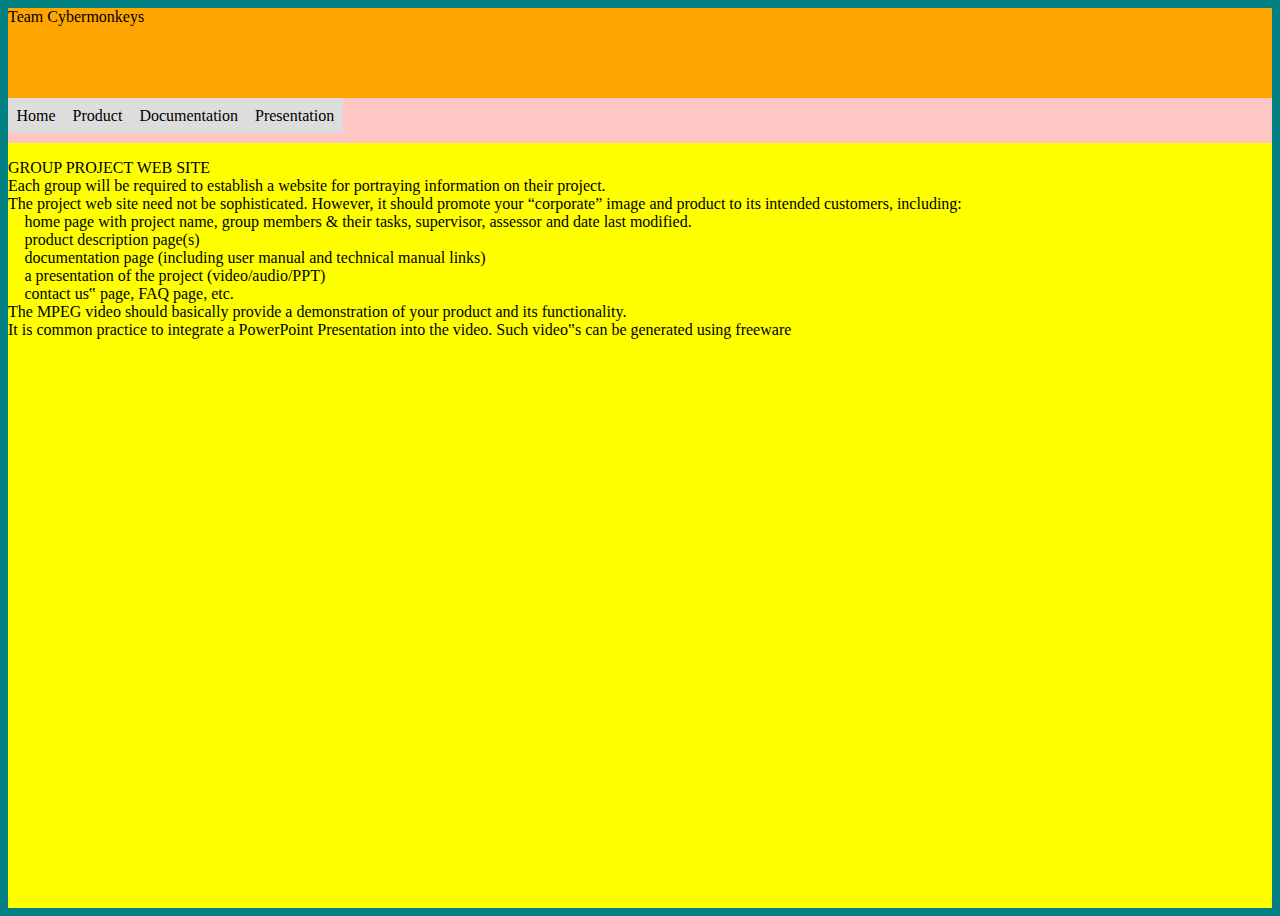
==== index.html @ 39f58a6a "Merge pull request #2 from me945/master" ====
<!DOCTYPE html>
<html lang="en" dir="ltr">
  <head>
    <meta charset="utf-8">
    <title>Team Cybermonkeys</title>
    <link rel = "stylesheet" type = "text/css" href = "index.css" />
  </head>
  <body>
    <div id="main">
      <div id="title">
        <span>Team Cybermonkeys</span>
      </div>
      <div id="nav">
        <ul>
          <li><a class="links" href="index.html">Home</a></li>
          <li><a class="links" href="product.html">Product</a></li>
          <li><a class="links" href="documentation.html">Documentation</a></li>
          <li><a class="links" href="presentation.html">Presentation</a></li>
        </ul>
      </div>
      <p> GROUP PROJECT WEB SITE <br>
        Each group will be required to establish a website for portraying information on their project. <br>
        The project web site need not be sophisticated. However, it should promote your “corporate” image and product to its intended customers, including: <br>
         home page with project name, group members & their tasks, supervisor, assessor and date last modified. <br>
         product description page(s) <br>
         documentation page (including user manual and technical manual links) <br>
         a presentation of the project (video/audio/PPT) <br>
         contact us‟ page, FAQ page, etc. <br>
        The MPEG video should basically provide a demonstration of your product and its functionality. <br>
        It is common practice to integrate a PowerPoint Presentation into the video. Such video‟s can be generated using freeware <br>
      </p>
    </div>
  </body>
</html>
---- index.css ----
:root{
  background-color: teal;
  margin:0;
  padding: 0;
}
#main{
  height: 100vh;
  width: 100%;
  background-color: yellow;
}
#title{
  height: 10%;
  width: 100%;
  background-color: orange;
}
#nav{
  height: 5%;
  width: 100%;
  background-color: #ffc6c4;
}
ul {
  list-style-type: none;
  margin: 0;
  padding: 0;
}
#nav ul li {
  float: left;
}
#nav ul li a {
  display: block;
  padding: 8.5px;
  background-color: #dddddd;
}
#nav ul li a:hover {
  background-color: #c3e4e8;
}
.links {
  text-decoration: none;
  color: black;
}
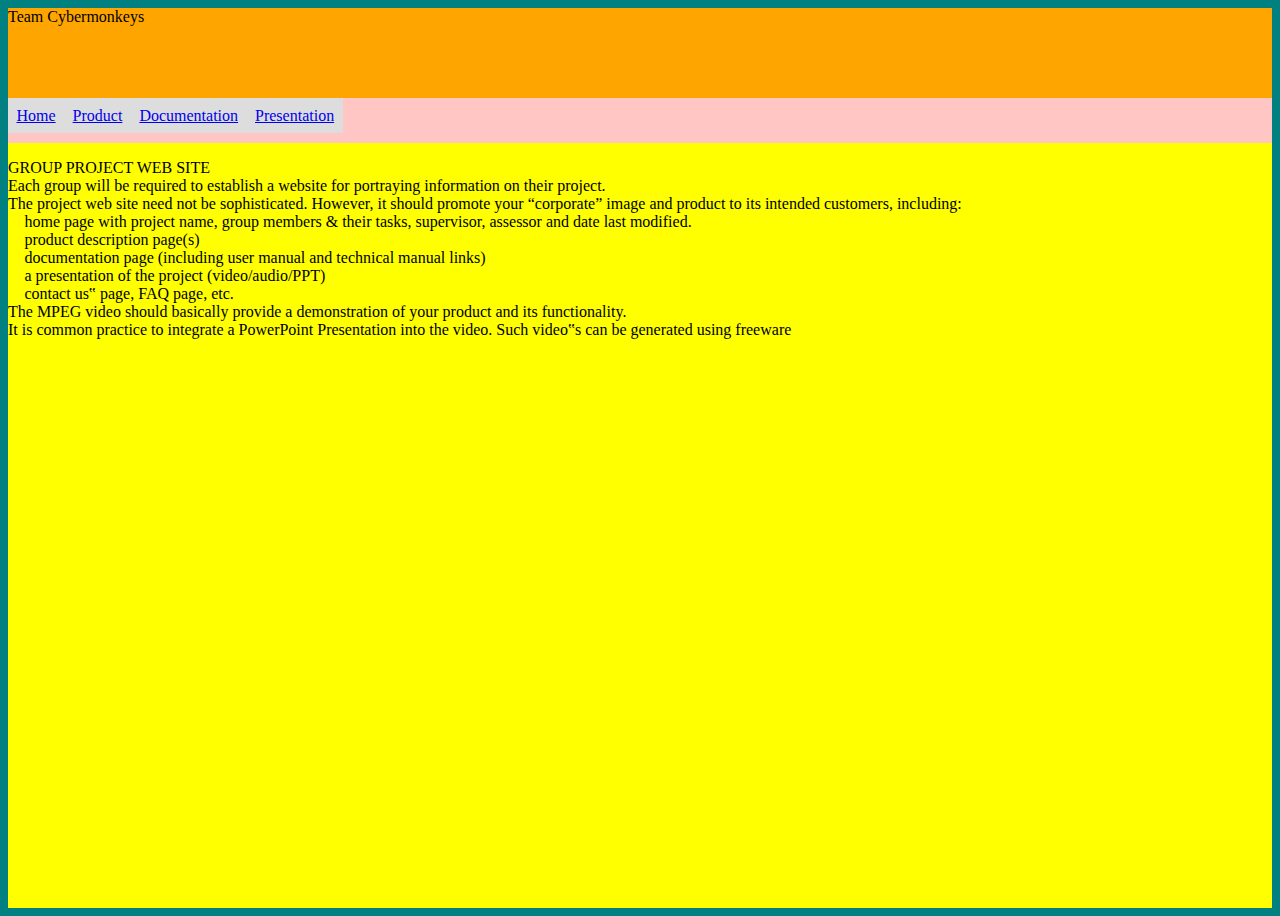
==== commit 6a7fe238: "added classes to nav" ====
--- a/index.html
+++ b/index.html
@@ -12,10 +12,10 @@
       </div>
       <div id="nav">
         <ul>
-          <li><a class="links" href="index.html">Home</a></li>
-          <li><a class="links" href="product.html">Product</a></li>
-          <li><a class="links" href="documentation.html">Documentation</a></li>
-          <li><a class="links" href="presentation.html">Presentation</a></li>
+          <li><a class="link" href="index.html">Home</a></li>
+          <li><a class="link" href="product.html">Product</a></li>
+          <li><a class="link" href="documentation.html">Documentation</a></li>
+          <li><a class="link" href="presentation.html">Presentation</a></li>
         </ul>
       </div>
       <p> GROUP PROJECT WEB SITE <br>
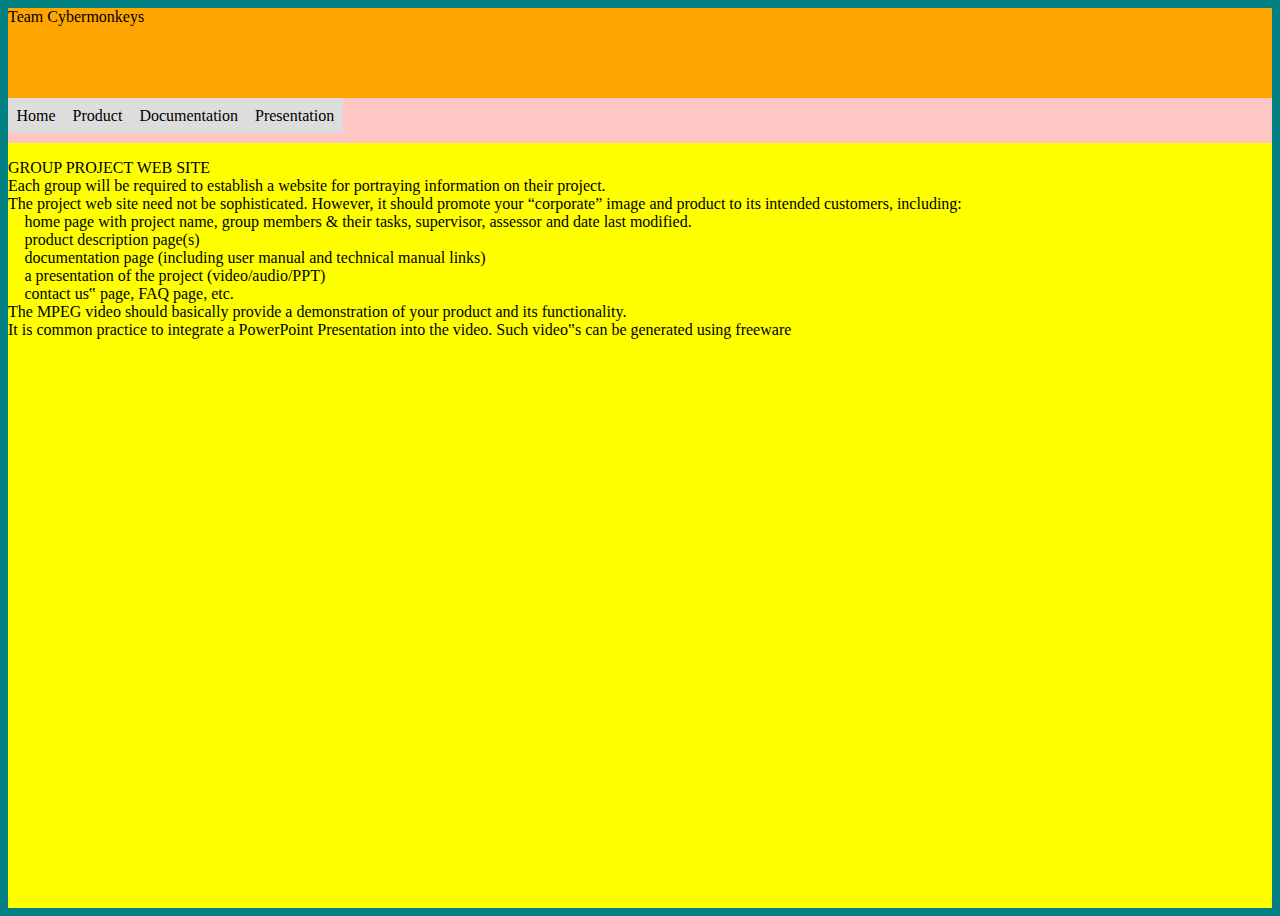
==== commit dca9df3d: "edited nav bar" ====
--- a/index.html
+++ b/index.html
@@ -12,10 +12,10 @@
       </div>
       <div id="nav">
         <ul>
-          <li><a class="link" href="index.html">Home</a></li>
-          <li><a class="link" href="product.html">Product</a></li>
-          <li><a class="link" href="documentation.html">Documentation</a></li>
-          <li><a class="link" href="presentation.html">Presentation</a></li>
+          <li><a class="links" href="index.html">Home</a></li>
+          <li><a class="links" href="product.html">Product</a></li>
+          <li><a class="links" href="documentation.html">Documentation</a></li>
+          <li><a class="links" href="presentation.html">Presentation</a></li>
         </ul>
       </div>
       <p> GROUP PROJECT WEB SITE <br>
